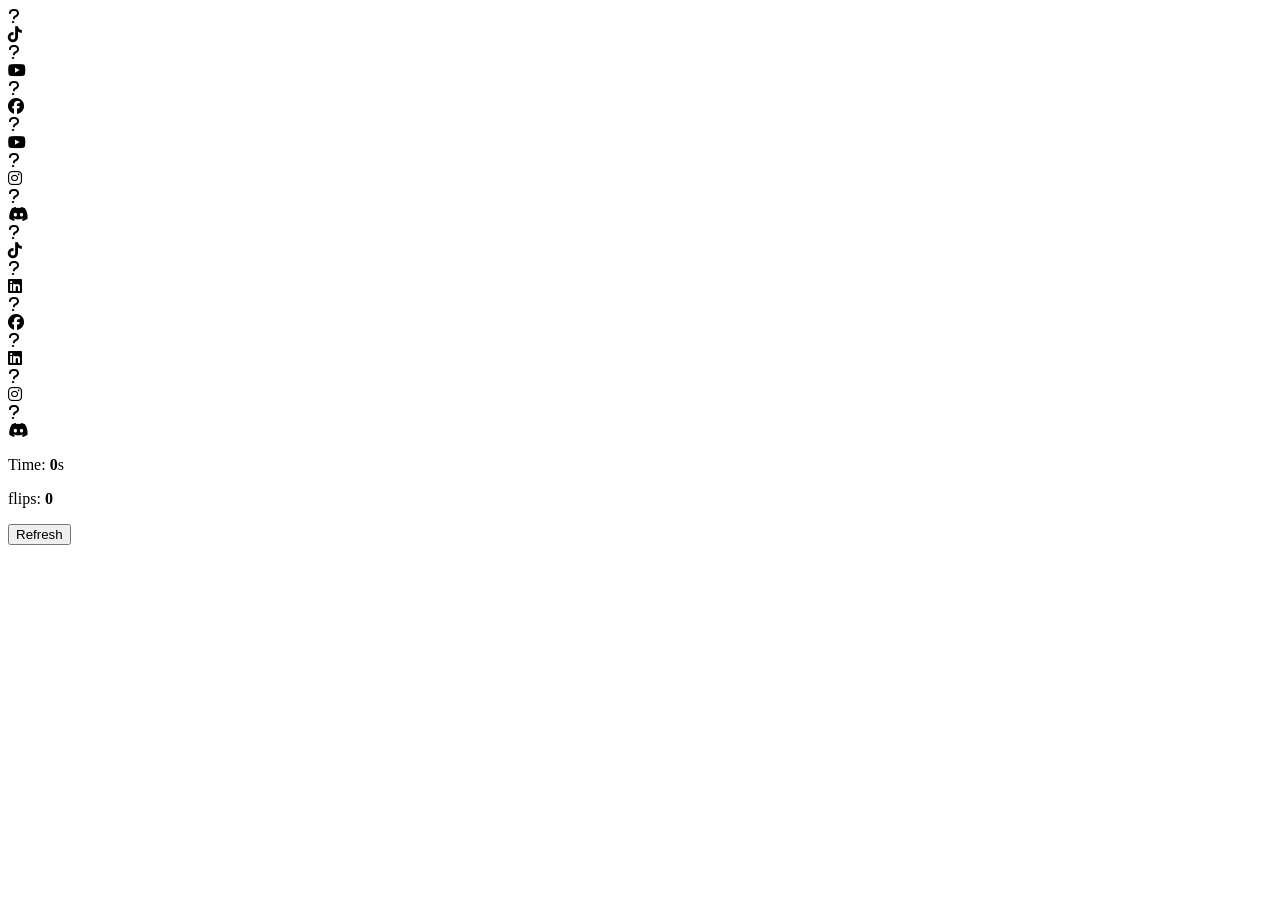
==== index.html @ a8a549f5 "Create index.html" ====
<!DOCTYPE html>
<html lang="en">
<head>
  <meta charset="UTF-8">
  <meta name="viewport" content="width=device-width, initial-scale=1.0">
  <meta http-equiv="X-UA-Compatible" content="ie=edge">
  <link rel="stylesheet" href="index.css">
  <link rel="stylesheet" href="https://cdnjs.cloudflare.com/ajax/libs/font-awesome/6.5.1/css/all.min.css">
  <title>Memory game</title>
</head>
<body>
  <div class="container">
    <div class="cards">
      <div class="card">
        <div class="view back-card">
          <i class="fa-solid fa-question"></i>
        </div>
        <div class="view front-card">
          <i class="fa-brands fa-tiktok"></i>
        </div>
      </div>
      <div class="card">
        <div class="view back-card">
          <i class="fa-solid fa-question"></i>
        </div>
        <div class="view front-card">
          <i class="fa-brands fa-youtube"></i>
        </div>
      </div>
      <div class="card">
        <div class="view back-card">
          <i class="fa-solid fa-question"></i>
        </div>
        <div class="view front-card">
        <i class="fa-brands fa-facebook"></i>
        </div>
      </div>
      <div class="card">
        <div class="view back-card">
          <i class="fa-solid fa-question"></i>
        </div>
        <div class="view front-card">
          <i class="fa-brands fa-youtube"></i>
        </div>
      </div>
      <div class="card">
        <div class="view back-card">
          <i class="fa-solid fa-question"></i>
        </div>
        <div class="view front-card">
          <i class="fa-brands fa-instagram"></i>
        </div>
      </div>
      <div class="card">
        <div class="view back-card">
          <i class="fa-solid fa-question"></i>
        </div>
        <div class="view front-card">
          <i class="fa-brands fa-discord"></i>
        </div>
      </div>
            <div class="card">
        <div class="view back-card">
          <i class="fa-solid fa-question"></i>
        </div>
        <div class="view front-card">
          <i class="fa-brands fa-tiktok"></i>
        </div>
      </div>
      <div class="card">
        <div class="view back-card">
          <i class="fa-solid fa-question"></i>
        </div>
        <div class="view front-card">
          <i class="fa-brands fa-linkedin"></i>
        </div>
      </div>
      <div class="card">
        <div class="view back-card">
          <i class="fa-solid fa-question"></i>
        </div>
        <div class="view front-card">
          <i class="fa-brands fa-facebook"></i>
        </div>
      </div>
      <div class="card">
        <div class="view back-card">
          <i class="fa-solid fa-question"></i>
        </div>
        <div class="view front-card">
          <i class="fa-brands fa-linkedin"></i>
        </div>
      </div>
      <div class="card">
        <div class="view back-card">
          <i class="fa-solid fa-question"></i>
        </div>
        <div class="view front-card">
          <i class="fa-brands fa-instagram"></i>
        </div>
      </div>
      <div class="card">
        <div class="view back-card">
          <i class="fa-solid fa-question"></i>
        </div>
        <div class="view front-card">
          <i class="fa-brands fa-discord"></i>
        </div>
      </div>
      </div>
    <div class="detales">
      <p class="time">Time: <span><b>0</b>s</span></p>
      <p class="flips">flips: <span><b>0</b></span></p>
      <button>Refresh</button>

    </div>
  </div>
  <script src="index.js"></script>
</body>
  </html>
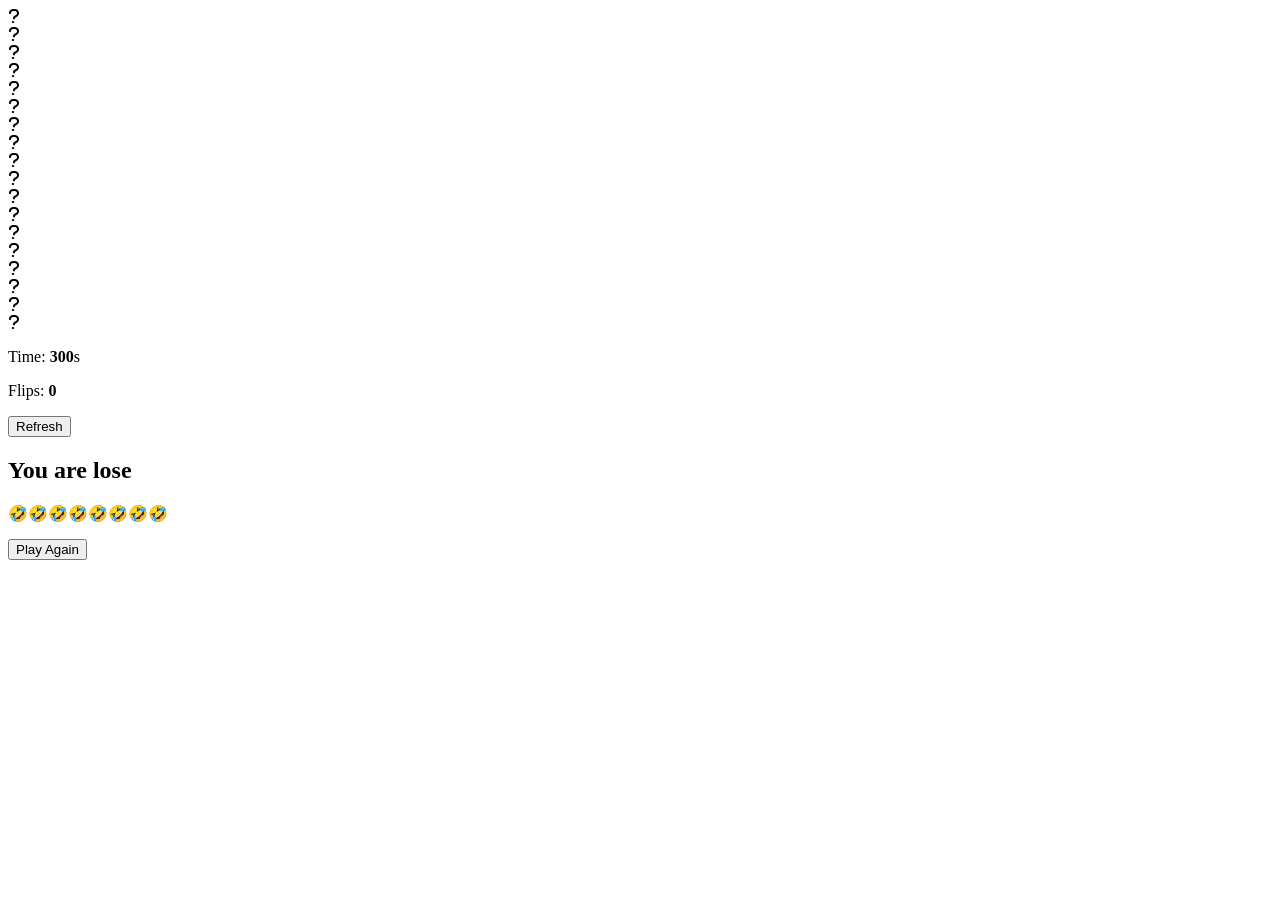
==== commit 936edc93: "Update index.html" ====
--- a/index.html
+++ b/index.html
@@ -3,118 +3,46 @@
 <head>
   <meta charset="UTF-8">
   <meta name="viewport" content="width=device-width, initial-scale=1.0">
-  <meta http-equiv="X-UA-Compatible" content="ie=edge">
-  <link rel="stylesheet" href="index.css">
+  <link rel="stylesheet" href="css/index.css">
   <link rel="stylesheet" href="https://cdnjs.cloudflare.com/ajax/libs/font-awesome/6.5.1/css/all.min.css">
-  <title>Memory game</title>
+  <title>Memory Game</title>
 </head>
 <body>
   <div class="container">
     <div class="cards">
-      <div class="card">
-        <div class="view back-card">
-          <i class="fa-solid fa-question"></i>
-        </div>
-        <div class="view front-card">
-          <i class="fa-brands fa-tiktok"></i>
-        </div>
-      </div>
-      <div class="card">
-        <div class="view back-card">
-          <i class="fa-solid fa-question"></i>
-        </div>
-        <div class="view front-card">
-          <i class="fa-brands fa-youtube"></i>
-        </div>
-      </div>
-      <div class="card">
-        <div class="view back-card">
-          <i class="fa-solid fa-question"></i>
-        </div>
-        <div class="view front-card">
-        <i class="fa-brands fa-facebook"></i>
-        </div>
-      </div>
-      <div class="card">
-        <div class="view back-card">
-          <i class="fa-solid fa-question"></i>
-        </div>
-        <div class="view front-card">
-          <i class="fa-brands fa-youtube"></i>
-        </div>
-      </div>
-      <div class="card">
-        <div class="view back-card">
-          <i class="fa-solid fa-question"></i>
-        </div>
-        <div class="view front-card">
-          <i class="fa-brands fa-instagram"></i>
-        </div>
-      </div>
-      <div class="card">
-        <div class="view back-card">
-          <i class="fa-solid fa-question"></i>
-        </div>
-        <div class="view front-card">
-          <i class="fa-brands fa-discord"></i>
-        </div>
-      </div>
-            <div class="card">
-        <div class="view back-card">
-          <i class="fa-solid fa-question"></i>
-        </div>
-        <div class="view front-card">
-          <i class="fa-brands fa-tiktok"></i>
-        </div>
-      </div>
-      <div class="card">
-        <div class="view back-card">
-          <i class="fa-solid fa-question"></i>
-        </div>
-        <div class="view front-card">
-          <i class="fa-brands fa-linkedin"></i>
-        </div>
-      </div>
-      <div class="card">
-        <div class="view back-card">
-          <i class="fa-solid fa-question"></i>
-        </div>
-        <div class="view front-card">
-          <i class="fa-brands fa-facebook"></i>
-        </div>
-      </div>
-      <div class="card">
-        <div class="view back-card">
-          <i class="fa-solid fa-question"></i>
-        </div>
-        <div class="view front-card">
-          <i class="fa-brands fa-linkedin"></i>
-        </div>
-      </div>
-      <div class="card">
-        <div class="view back-card">
-          <i class="fa-solid fa-question"></i>
-        </div>
-        <div class="view front-card">
-          <i class="fa-brands fa-instagram"></i>
-        </div>
-      </div>
-      <div class="card">
-        <div class="view back-card">
-          <i class="fa-solid fa-question"></i>
-        </div>
-        <div class="view front-card">
-          <i class="fa-brands fa-discord"></i>
-        </div>
-      </div>
-      </div>
+      <div class="card"><div class="view back-card"><i class="fa-solid fa-question"></i></div><div class="view front-card"><i></i></div></div>
+      <div class="card"><div class="view back-card"><i class="fa-solid fa-question"></i></div><div class="view front-card"><i></i></div></div>
+      <div class="card"><div class="view back-card"><i class="fa-solid fa-question"></i></div><div class="view front-card"><i></i></div></div>
+      <div class="card"><div class="view back-card"><i class="fa-solid fa-question"></i></div><div class="view front-card"><i></i></div></div>
+      <div class="card"><div class="view back-card"><i class="fa-solid fa-question"></i></div><div class="view front-card"><i></i></div></div>
+      <div class="card"><div class="view back-card"><i class="fa-solid fa-question"></i></div><div class="view front-card"><i></i></div></div>
+      <div class="card"><div class="view back-card"><i class="fa-solid fa-question"></i></div><div class="view front-card"><i></i></div></div>
+      <div class="card"><div class="view back-card"><i class="fa-solid fa-question"></i></div><div class="view front-card"><i></i></div></div>
+      <div class="card"><div class="view back-card"><i class="fa-solid fa-question"></i></div><div class="view front-card"><i></i></div></div>
+      <div class="card"><div class="view back-card"><i class="fa-solid fa-question"></i></div><div class="view front-card"><i></i></div></div>
+      <div class="card"><div class="view back-card"><i class="fa-solid fa-question"></i></div><div class="view front-card"><i></i></div></div>
+      <div class="card"><div class="view back-card"><i class="fa-solid fa-question"></i></div><div class="view front-card"><i></i></div></div>
+      <div class="card"><div class="view back-card"><i class="fa-solid fa-question"></i></div><div class="view front-card"><i></i></div></div>
+      <div class="card"><div class="view back-card"><i class="fa-solid fa-question"></i></div><div class="view front-card"><i></i></div></div>
+      <div class="card"><div class="view back-card"><i class="fa-solid fa-question"></i></div><div class="view front-card"><i></i></div></div>
+      <div class="card"><div class="view back-card"><i class="fa-solid fa-question"></i></div><div class="view front-card"><i></i></div></div>
+      <div class="card"><div class="view back-card"><i class="fa-solid fa-question"></i></div><div class="view front-card"><i></i></div></div>
+      <div class="card"><div class="view back-card"><i class="fa-solid fa-question"></i></div><div class="view front-card"><i></i></div></div>
+    </div>
     <div class="detales">
-      <p class="time">Time: <span><b>0</b>s</span></p>
-      <p class="flips">flips: <span><b>0</b></span></p>
-      <button>Refresh</button>
-
+      <p class="time">Time: <span><b>300</b>s</span></p>
+      <p class="flips">Flips: <span><b>0</b></span></p>
+      <button id="refreshBtn">Refresh</button>
     </div>
   </div>
-  <script src="index.js"></script>
+  <div id="custom-modal" class="modal-overlay">
+    <div class="modal-box">
+      <h2 id="modal-message">You are lose</h2>
+      <p id="modal-sub-message">🤣🤣🤣🤣🤣🤣🤣🤣</p>
+      <button id="modal-btn">Play Again</button>
+    </div>
+  </div>
+  <script src="js/index.js"></script>
 </body>
-  </html>
+</html>
+
